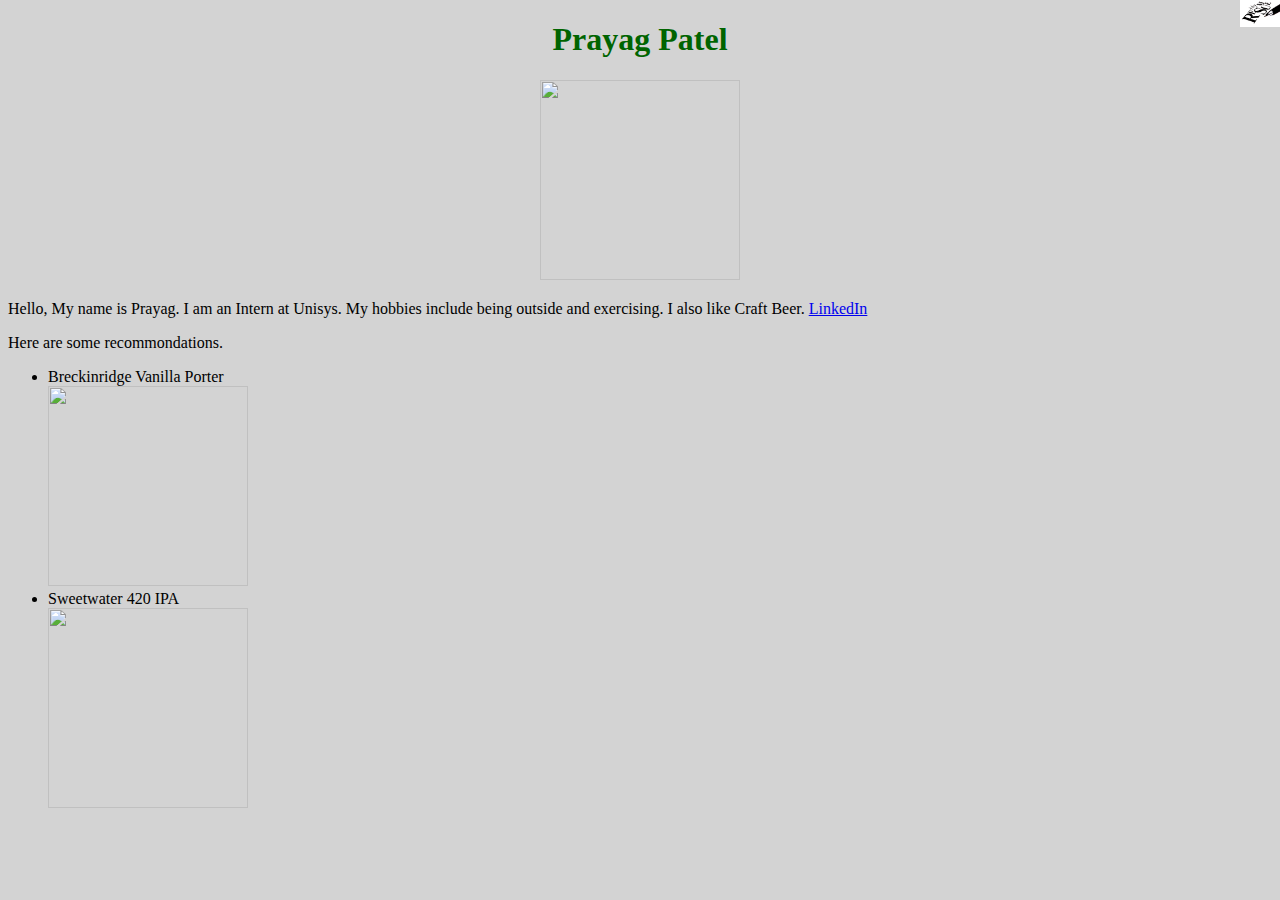
==== index.html @ 8ee2de5e "Resume" ====
<!DOCTYPE html>
<html>
  <head>
    <link rel="stylesheet" type="text/css" href="css/main.css">
  </head>
  <body>
    
    <a class ="resume" href="Index2.html"><img src="images.png" style="width: 40px;height: 60pa";> </a> 
    <h1 style="color:darkgreen;"> Prayag Patel </h1> 
    <p class ="pic"> <img src="Prayag_Patel Headshot.jpg" style="width:200px;height:200px";> </p>
    <p> Hello, My name is Prayag. I am an Intern at Unisys. My hobbies include being outside and exercising.
      I also like Craft Beer. 

      <a href="https://www.linkedin.com/in/prayag-patel-84955215b">LinkedIn</a>
      </p>
      <p>
      Here are some recommondations.

      <ul>
        <li>Breckinridge Vanilla Porter </li>
        <img src= "https://www.breckbrew.com/_photos/brews/Vanilla%20Porter%20-%20Refresh%2012oz%20BTL.png" style="width:200px;height:200px";>
        <li>Sweetwater 420 IPA</li>
        <img src= "https://images.ctfassets.net/qe08557i7rmu/VMq_aSsAACSR5SZv/1af54cf2084f2b4247c0af5e3562b7d2/35128ee27de78fb4b706eda5852f01ee0ef141b4_sweetwater-420-pale.jpg?w=900" style="width:200px;height:200px";>
      </ul>
      </p>

  </body>
</html>
---- css/main.css ----
/* Uncomment the code block below to see what happens */



  h1 { text-align: center; }
  p.pic {text-align: center }
  a.resume {position:fixed;
            right:0;
            top:0;
            width: 40px;
            border:0; }
  body {background-color: lightgray;}
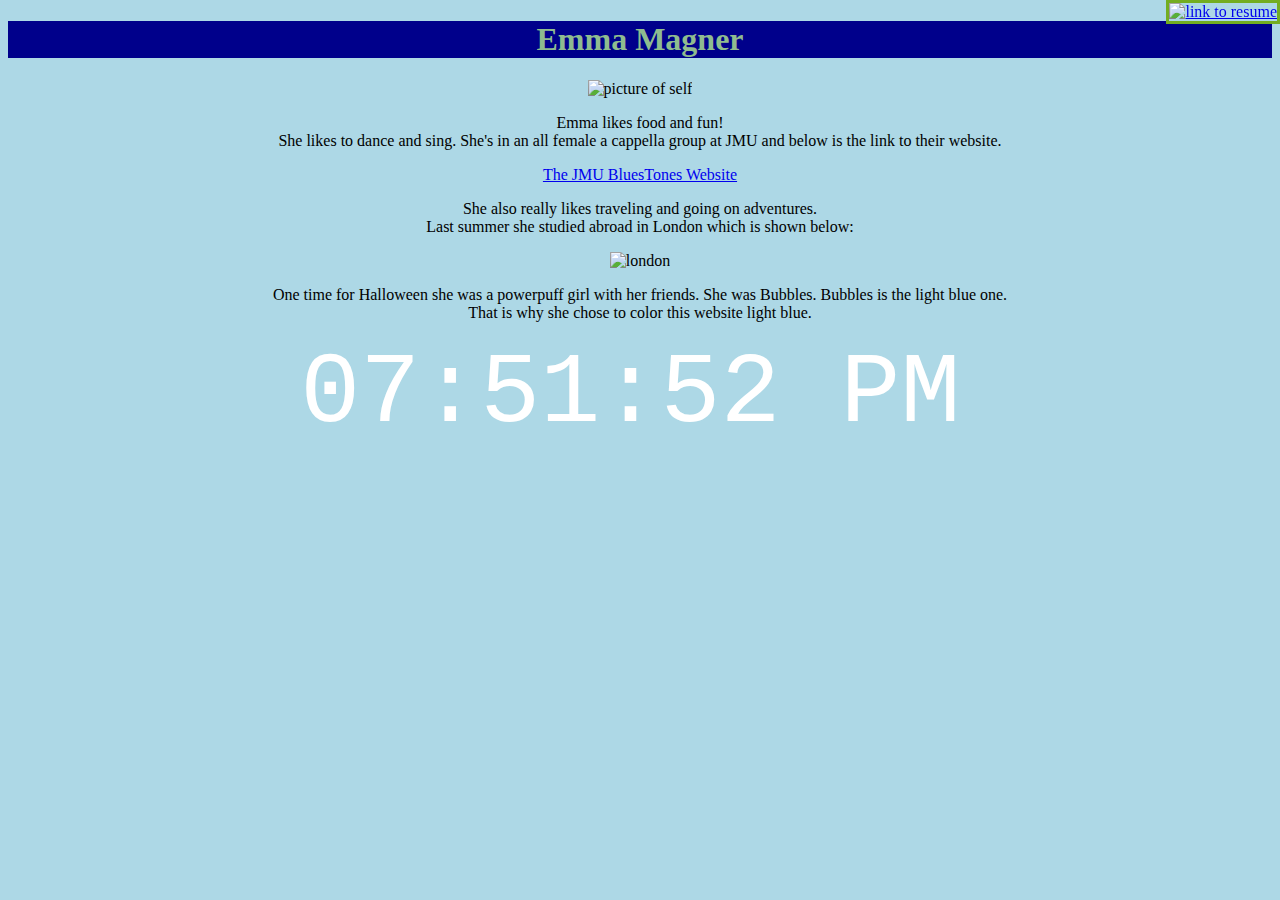
==== commit afe876ee: "Added a clock" ====
--- a/index.html
+++ b/index.html
@@ -2,27 +2,62 @@
 <html>
   <head>
     <link rel="stylesheet" type="text/css" href="css/main.css">
+    <script>
+    function showClock() {
+    var date = new Date();
+    var hr = date.getHours();
+    var min = date.getMinutes();
+    var sec = date.getSeconds();
+    var partOfDay = "AM";
+    
+    if (hr === 0) {
+        hr = 12;
+    }
+
+    if (hr > 12) {
+        hr = hr - 12;
+        partOfDay = "PM";
+    }
+
+    hr = (hr < 10) ? "0" + hr : hr;
+    min = (min < 10) ? "0" + min : min;
+    sec = (sec < 10) ? "0" + sec : sec;
+
+    document.getElementById('clock').innerHTML = hr + ":" + min + ":" + sec + " " + partOfDay;
+    var time = setTimeout(showClock, 1000);
+}
+</script>
   </head>
-  <body>
-    
-    <a class ="resume" href="Index2.html"><img src="images.png" style="width: 40px;height: 60pa";> </a> 
-    <h1 style="color:darkgreen;"> Prayag Patel </h1> 
-    <p class ="pic"> <img src="Prayag_Patel Headshot.jpg" style="width:200px;height:200px";> </p>
-    <p> Hello, My name is Prayag. I am an Intern at Unisys. My hobbies include being outside and exercising.
-      I also like Craft Beer. 
+  <body onload= "showClock()">
 
-      <a href="https://www.linkedin.com/in/prayag-patel-84955215b">LinkedIn</a>
-      </p>
-      <p>
-      Here are some recommondations.
+    <style>
+    a.fixed {
+      position: fixed;
+      right: 0;
+      top: 0;
+      border: 3px solid #73AD21;
+    } </style>
+    <a class="fixed" href="index2.html"> <img src="resumelogo.png" alt="link to resume" width="45" height="54"> </a>
 
-      <ul>
-        <li>Breckinridge Vanilla Porter </li>
-        <img src= "https://www.breckbrew.com/_photos/brews/Vanilla%20Porter%20-%20Refresh%2012oz%20BTL.png" style="width:200px;height:200px";>
-        <li>Sweetwater 420 IPA</li>
-        <img src= "https://images.ctfassets.net/qe08557i7rmu/VMq_aSsAACSR5SZv/1af54cf2084f2b4247c0af5e3562b7d2/35128ee27de78fb4b706eda5852f01ee0ef141b4_sweetwater-420-pale.jpg?w=900" style="width:200px;height:200px";>
-      </ul>
-      </p>
+    <h1 style="color:darkseagreen; background-color: darkblue;"> Emma Magner</h1>
+     
+    <img src="photo.jpeg" alt="picture of self">
+
+    <p> Emma likes food and fun! <br> She likes to 
+dance and sing. She's in an all female a cappella group at JMU and below is the link to 
+their website. </p>
+
+    <a href="https://thejmubluestones.weebly.com/"> The JMU BluesTones Website </a>
+
+    <p> She also really likes traveling and going on adventures.
+      <br> Last summer she studied abroad in London which is shown below: </p>
+
+    <img src="london.jpg" alt="london" width="300" height="200">
+
+    <p> One time for Halloween she was a powerpuff girl with her friends. She was Bubbles. Bubbles is the light blue one. <br>
+    That is why she chose to color this website light blue. </p>
+
+   <div id='clock' class="clock"></div> 
 
   </body>
 </html>
--- a/css/main.css
+++ b/css/main.css
@@ -2,16 +2,21 @@
 /* Uncomment the code block below to see what happens */
 
 
+body {
+  background-color: lightblue;
+  text-align: center;
+}
 
-  h1 { text-align: center; }
-  p.pic {text-align: center }
-  a.resume {position:fixed;
-            right:0;
-            top:0;
-            width: 40px;
-            border:0; }
-  body {background-color: lightgray;} 
+.clock {
+  height: 100px;
+  width: 800px;
+  position: absolute;
+  font-family: courier, monospace;
+  text-align: center;
+  color: white;
+  font-size: 100px;
+  left: 18%;
   
   
+}
 
-
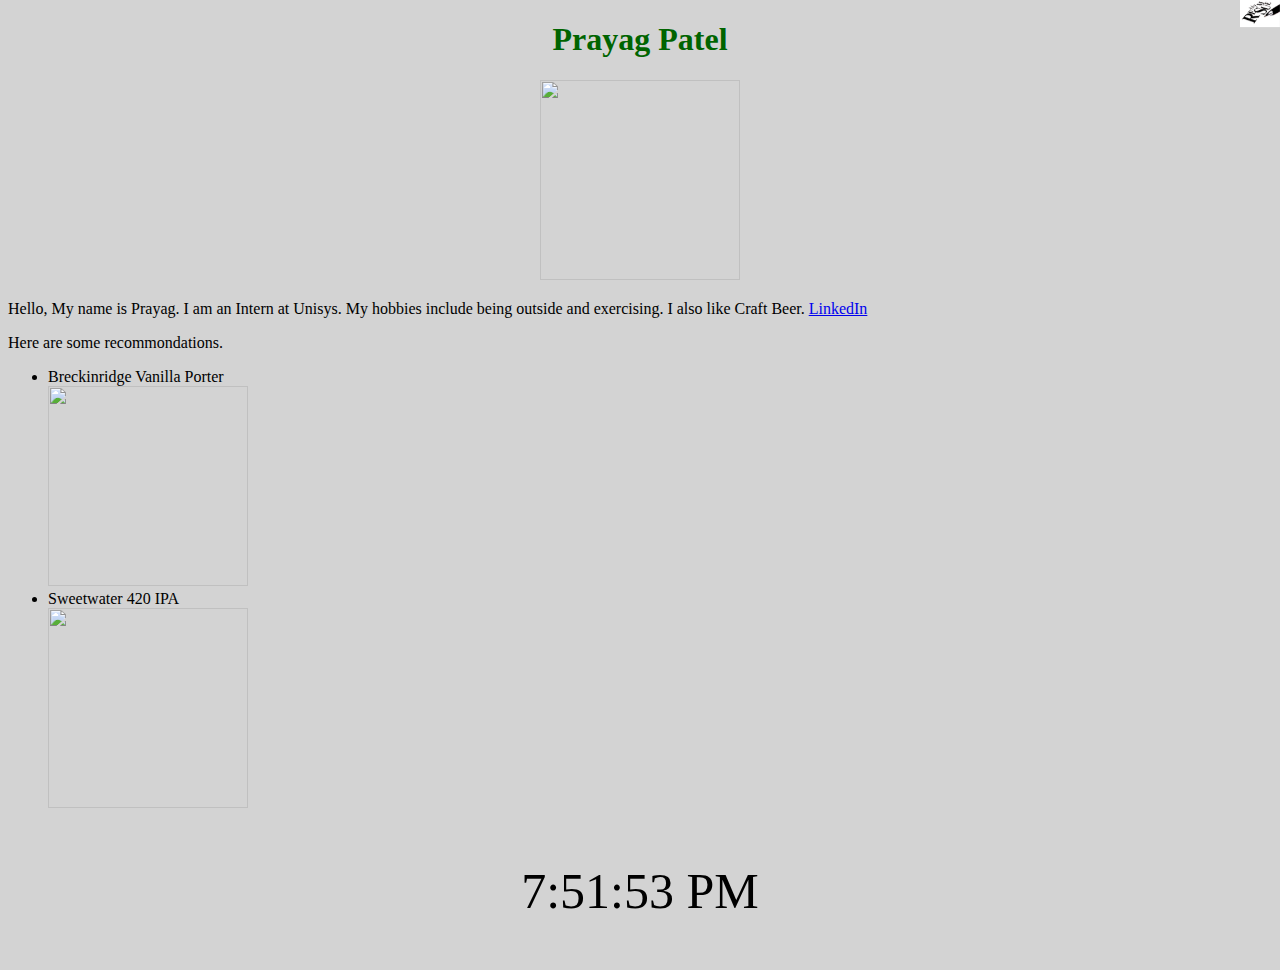
==== commit 14b3107a: "clock" ====
--- a/index.html
+++ b/index.html
@@ -2,62 +2,62 @@
 <html>
   <head>
     <link rel="stylesheet" type="text/css" href="css/main.css">
-    <script>
-    function showClock() {
-    var date = new Date();
-    var hr = date.getHours();
-    var min = date.getMinutes();
-    var sec = date.getSeconds();
-    var partOfDay = "AM";
-    
-    if (hr === 0) {
-        hr = 12;
-    }
+    <script type ="text/javascript"> 
+        function time()
+        {
+           var now = new Date();
+           var hours = now.getHours();
+           var minutes = now.getMinutes();
+           var seconds = now.getSeconds();
+           var light = "AM";
+           minutes = addZero(minutes);
+           seconds = addZero(seconds);
+           if(hours == 0)
+           {
+             h = 12;
+           }
+           if(hours > 12)
+           {
+             hours = hours - 12;
+             light = "PM";
+           }
+           var currentTime = hours + ':' + minutes + ':' + seconds + " " + light;
+           var myClock = document.getElementById('clock');
+           myClock.innerHTML = currentTime;
+           setTimeout(time,1000);
+        }
+        function addZero(i)
+        {
+          if (i < 10)
+          {
+            i = "0" + i;
+          }
+          return i;
+        }
+    </script>
+  </head>
+  <body onload= "time()">
+    <a class ="resume" href="Index2.html"><img src="images.png" style="width: 40px;height: 60pa";> </a> 
+    <h1 style="color:darkgreen;"> Prayag Patel </h1> 
+    <p class ="pic"> <img src="Prayag_Patel Headshot.jpg" style="width:200px;height:200px";> </p>
+    <p> Hello, My name is Prayag. I am an Intern at Unisys. My hobbies include being outside and exercising.
+      I also like Craft Beer. 
 
-    if (hr > 12) {
-        hr = hr - 12;
-        partOfDay = "PM";
-    }
+      <a href="https://www.linkedin.com/in/prayag-patel-84955215b">LinkedIn</a>
+      </p>
+      <p>
+      Here are some recommondations.
 
-    hr = (hr < 10) ? "0" + hr : hr;
-    min = (min < 10) ? "0" + min : min;
-    sec = (sec < 10) ? "0" + sec : sec;
+      <ul>
+        <li>Breckinridge Vanilla Porter </li>
+        <img src= "https://www.breckbrew.com/_photos/brews/Vanilla%20Porter%20-%20Refresh%2012oz%20BTL.png" style="width:200px;height:200px";>
+        <li>Sweetwater 420 IPA</li>
+        <img src= "https://images.ctfassets.net/qe08557i7rmu/VMq_aSsAACSR5SZv/1af54cf2084f2b4247c0af5e3562b7d2/35128ee27de78fb4b706eda5852f01ee0ef141b4_sweetwater-420-pale.jpg?w=900" style="width:200px;height:200px";>
+      </ul>
+      </p>
+      
+      <p id = "clock" class = "clock"></p>
 
-    document.getElementById('clock').innerHTML = hr + ":" + min + ":" + sec + " " + partOfDay;
-    var time = setTimeout(showClock, 1000);
-}
-</script>
-  </head>
-  <body onload= "showClock()">
-
-    <style>
-    a.fixed {
-      position: fixed;
-      right: 0;
-      top: 0;
-      border: 3px solid #73AD21;
-    } </style>
-    <a class="fixed" href="index2.html"> <img src="resumelogo.png" alt="link to resume" width="45" height="54"> </a>
-
-    <h1 style="color:darkseagreen; background-color: darkblue;"> Emma Magner</h1>
-     
-    <img src="photo.jpeg" alt="picture of self">
-
-    <p> Emma likes food and fun! <br> She likes to 
-dance and sing. She's in an all female a cappella group at JMU and below is the link to 
-their website. </p>
-
-    <a href="https://thejmubluestones.weebly.com/"> The JMU BluesTones Website </a>
-
-    <p> She also really likes traveling and going on adventures.
-      <br> Last summer she studied abroad in London which is shown below: </p>
-
-    <img src="london.jpg" alt="london" width="300" height="200">
-
-    <p> One time for Halloween she was a powerpuff girl with her friends. She was Bubbles. Bubbles is the light blue one. <br>
-    That is why she chose to color this website light blue. </p>
-
-   <div id='clock' class="clock"></div> 
-
+      
   </body>
 </html>
--- a/css/main.css
+++ b/css/main.css
@@ -2,21 +2,22 @@
 /* Uncomment the code block below to see what happens */
 
 
-body {
-  background-color: lightblue;
+
+  h1 { text-align: center; }
+  p.pic {text-align: center }
+  a.resume {position:fixed;
+            right:0;
+            top:0;
+            width: 40px;
+            border:0; }
+  body {background-color: lightgray;} 
+  
+  
+.clock
+{
+  font-family: 'Times New Roman', serif;
+  font-size: 50px;
   text-align: center;
 }
 
-.clock {
-  height: 100px;
-  width: 800px;
-  position: absolute;
-  font-family: courier, monospace;
-  text-align: center;
-  color: white;
-  font-size: 100px;
-  left: 18%;
-  
-  
-}
 
